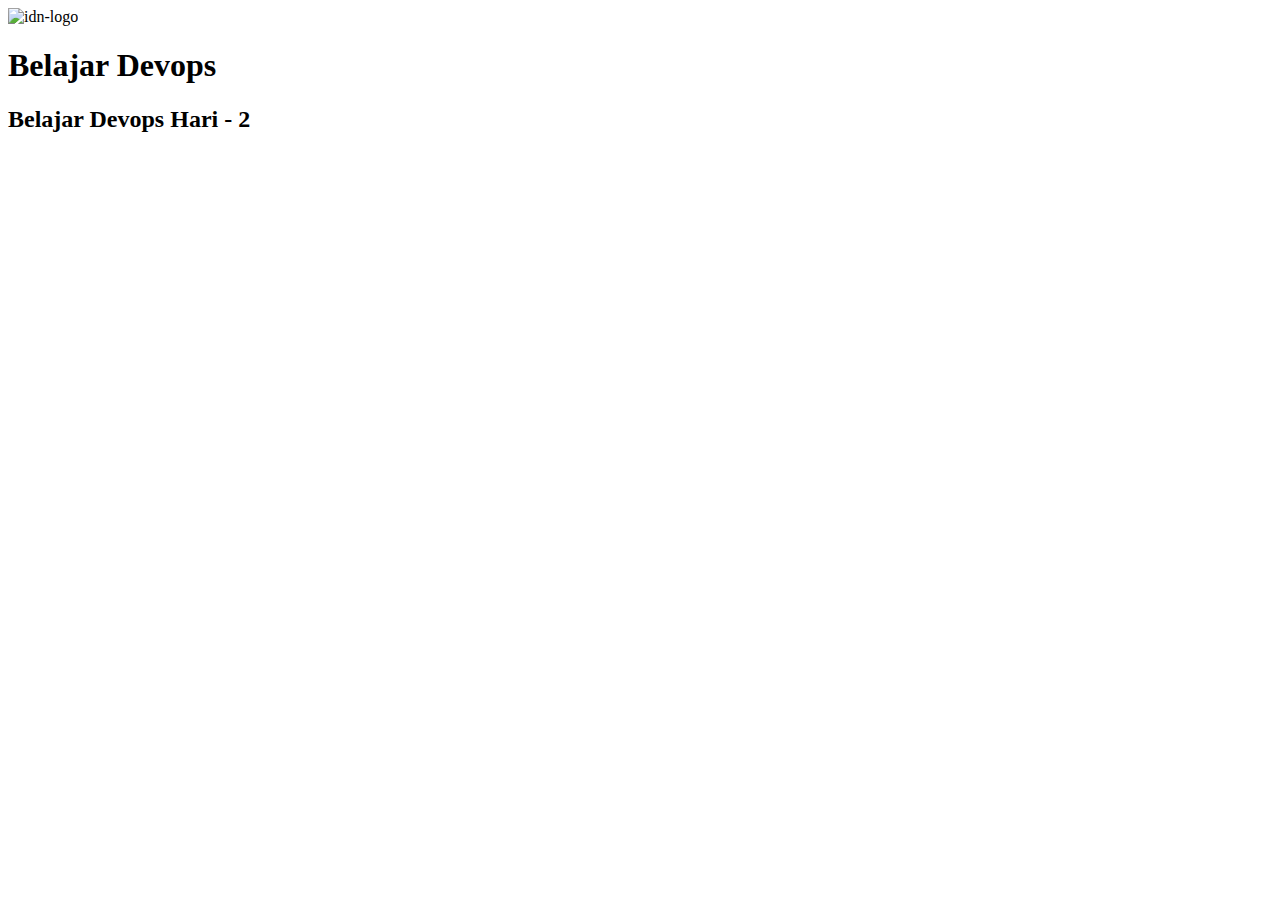
==== public/index.html @ 30477143 "Update Index.html" ====
<!DOCTYPE html>
<html lang="en">
<head>
    <meta charset="UTF-8">
    <meta http-equiv="X-UA-Compatible" content="IE=edge">
    <meta name="viewport" content="width=device-width, initial-scale=1.0">
    <title>Training DevOps</title>
    <link rel="stylesheet" href="stylesheet/style.css">
</head>
<body>
    <img class="logo" src="./images/idn-logo.png" alt="idn-logo">
     <h1>Belajar Devops</h1>
     <h2>Belajar Devops Hari - 2</h2>
</body>
</html>
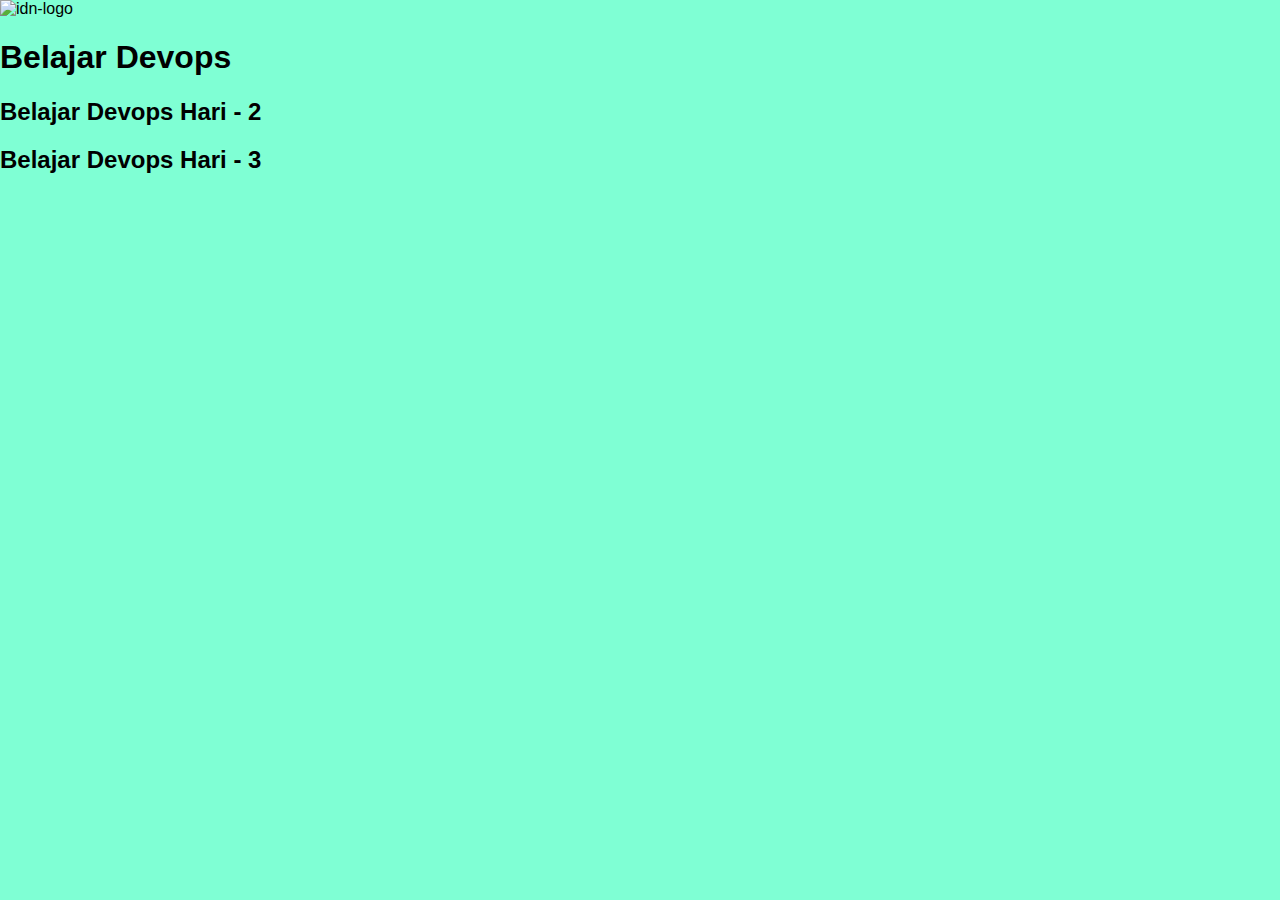
==== commit d6b58230: "Update source code" ====
--- a/public/index.html
+++ b/public/index.html
@@ -11,5 +11,6 @@
     <img class="logo" src="./images/idn-logo.png" alt="idn-logo">
      <h1>Belajar Devops</h1>
      <h2>Belajar Devops Hari - 2</h2>
+     <h2>Belajar Devops Hari - 3</h2>
 </body>
 </html>--- a/public/stylesheet/style.css
+++ b/public/stylesheet/style.css
@@ -0,0 +1,9 @@
+body {
+    font-family: Arial, Helvetica, sans-serif;
+    margin: auto;
+    background-color: aquamarine;
+}
+
+.logo {
+    width: 10%;
+}